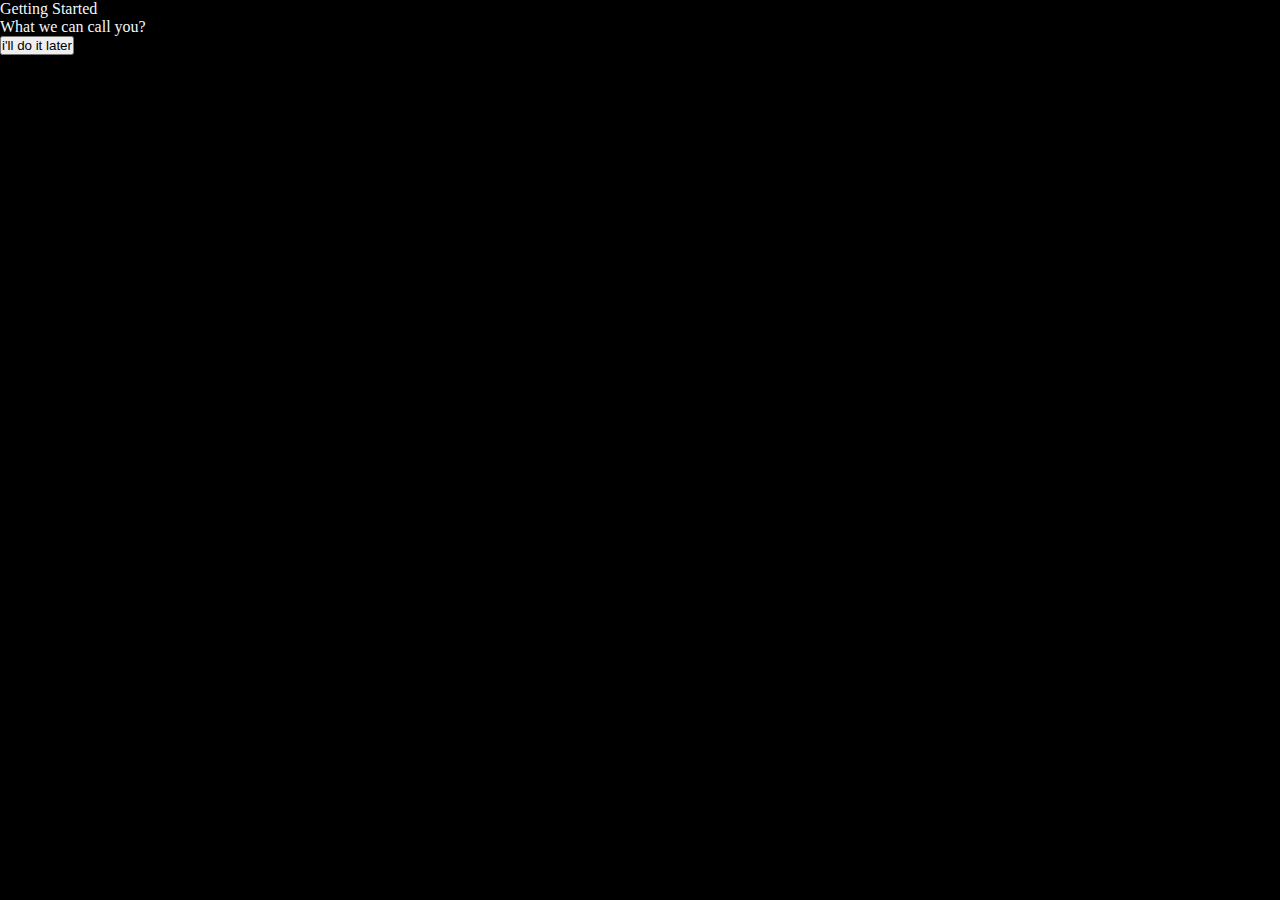
==== amrapalians.html @ 6e58871c "added new file" ====
<!DOCTYPE html>
<html lang="en">
<head>
    <link rel="stylesheet" href="amrapalians.css">
    <meta charset="UTF-8">
    <meta name="viewport" content="width=device-width, initial-scale=1.0">
    <title>Amrapalians</title>
</head>
<body>
    <div class="container">
        <div class="head"> Getting <span>Started</span> </div>
        <div class="image"></div>
        <div class="subhead">What we can call <span>you?</span></div>


    </div>

    <button>i'll do it later</button>
    
</body>
</html>
---- amrapalians.css ----
*
{
    padding: 0%;
    margin: 0%;

}

body
{
    background-color: black;
    color: aliceblue;
}
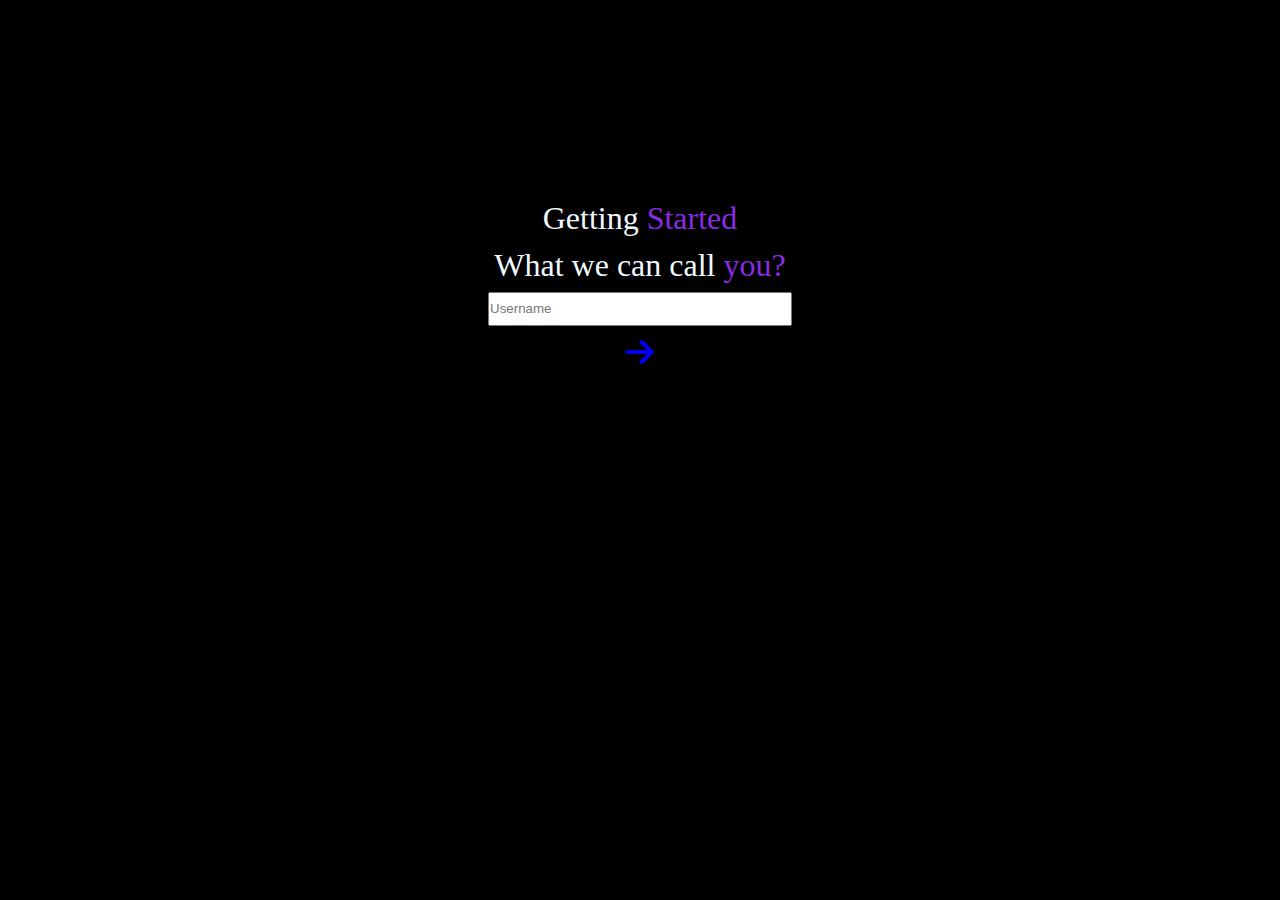
==== commit 8bd80046: "added new files" ====
--- a/amrapalians.html
+++ b/amrapalians.html
@@ -1,6 +1,7 @@
 <!DOCTYPE html>
 <html lang="en">
 <head>
+    <link rel="stylesheet" href="https://cdnjs.cloudflare.com/ajax/libs/font-awesome/6.6.0/css/all.min.css">
     <link rel="stylesheet" href="amrapalians.css">
     <meta charset="UTF-8">
     <meta name="viewport" content="width=device-width, initial-scale=1.0">
@@ -9,13 +10,13 @@
 <body>
     <div class="container">
         <div class="head"> Getting <span>Started</span> </div>
-        <div class="image"></div>
+       
         <div class="subhead">What we can call <span>you?</span></div>
-
+        <input type="text" placeholder="Username"> <br> <a href=".html" class="button"> <i class="fa-solid fa-arrow-right"></i></a>
+        
+    
 
     </div>
 
-    <button>i'll do it later</button>
-    
 </body>
 </html>--- a/amrapalians.css
+++ b/amrapalians.css
@@ -9,4 +9,28 @@
 {
     background-color: black;
     color: aliceblue;
+    font-size: 2em;
+}
+.container
+{
+    text-align: center;
+    margin-top: 200px;
+}
+span
+{
+    color: blueviolet;
+}
+.container input
+{
+    height: 30px;
+    width:300px;
+}
+.container .subhead
+{
+    margin-top: 10px;
+}
+.container a i
+{
+    font-size: 1em;
+    margin-top: 10px;
 }